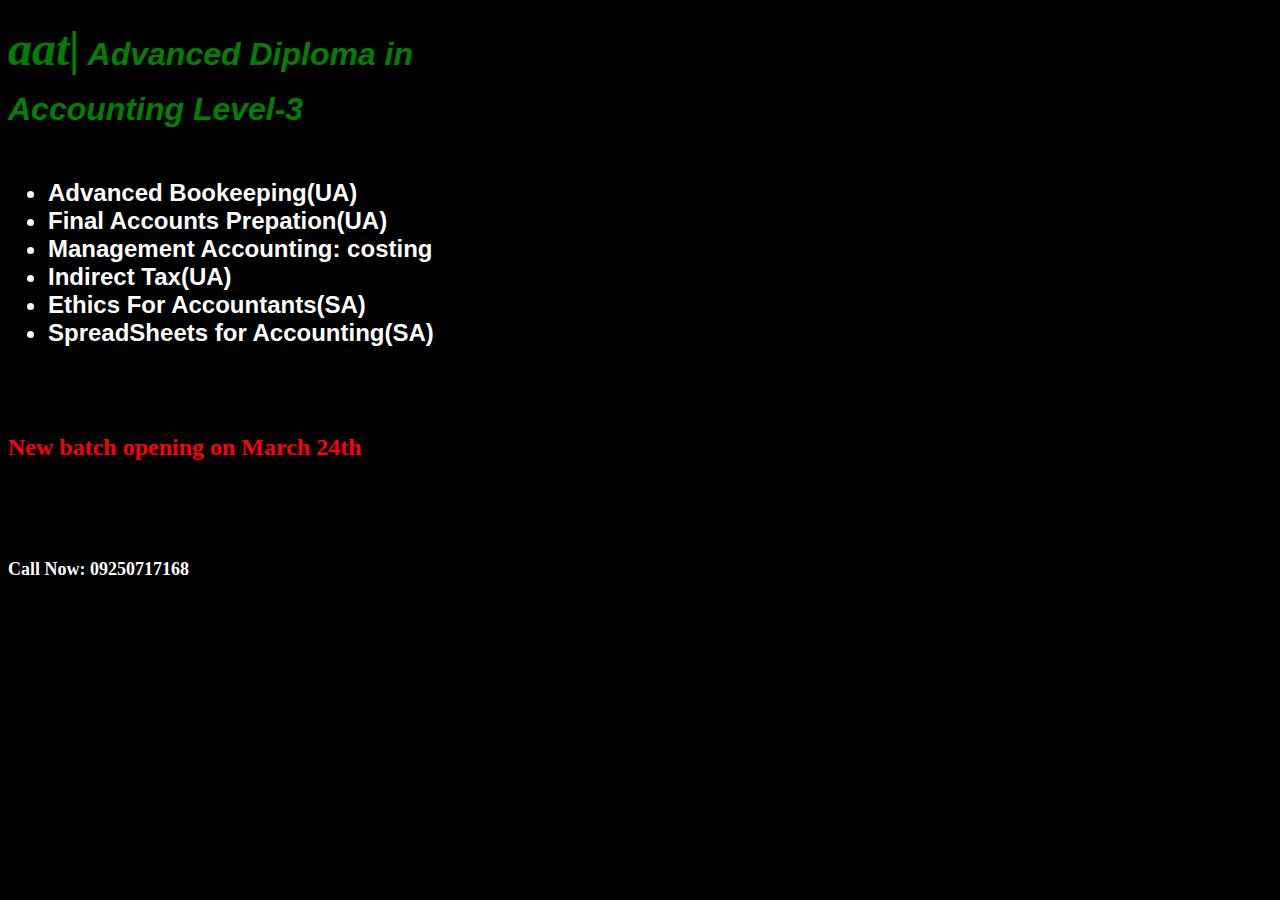
==== aat.html @ 9d329b63 "first commit" ====
<!DOCTYPE html>
<html>
<head>
	<title>aat</title>
	<meta charset="utf-8">
</head>
<body bgcolor="black">
	<h1><em><font face ="Candara" size="10" color="green">aat|<font face='Arial' size="6" color="green">
		Advanced Diploma in<br
	/>Accounting Level-3</font></em><h1>
		<ul><font face="Arial" size="5" color="white">
			<li>Advanced Bookeeping(UA)</li>
			<li>Final Accounts Prepation(UA)</li>
			<li>Management Accounting: costing</li>
			<li>Indirect Tax(UA)</li>
			<li>Ethics For Accountants(SA)</li>
			<li>SpreadSheets for Accounting(SA)</li></font>
		</ul>
		<h3><font face="Segoe UI" size="5" color="red">New batch opening on March 24th</font></h3>
		<h4><font face="Segoe UI" size="4" color="white">Call Now: 09250717168</font></h4>


</body>
</html>
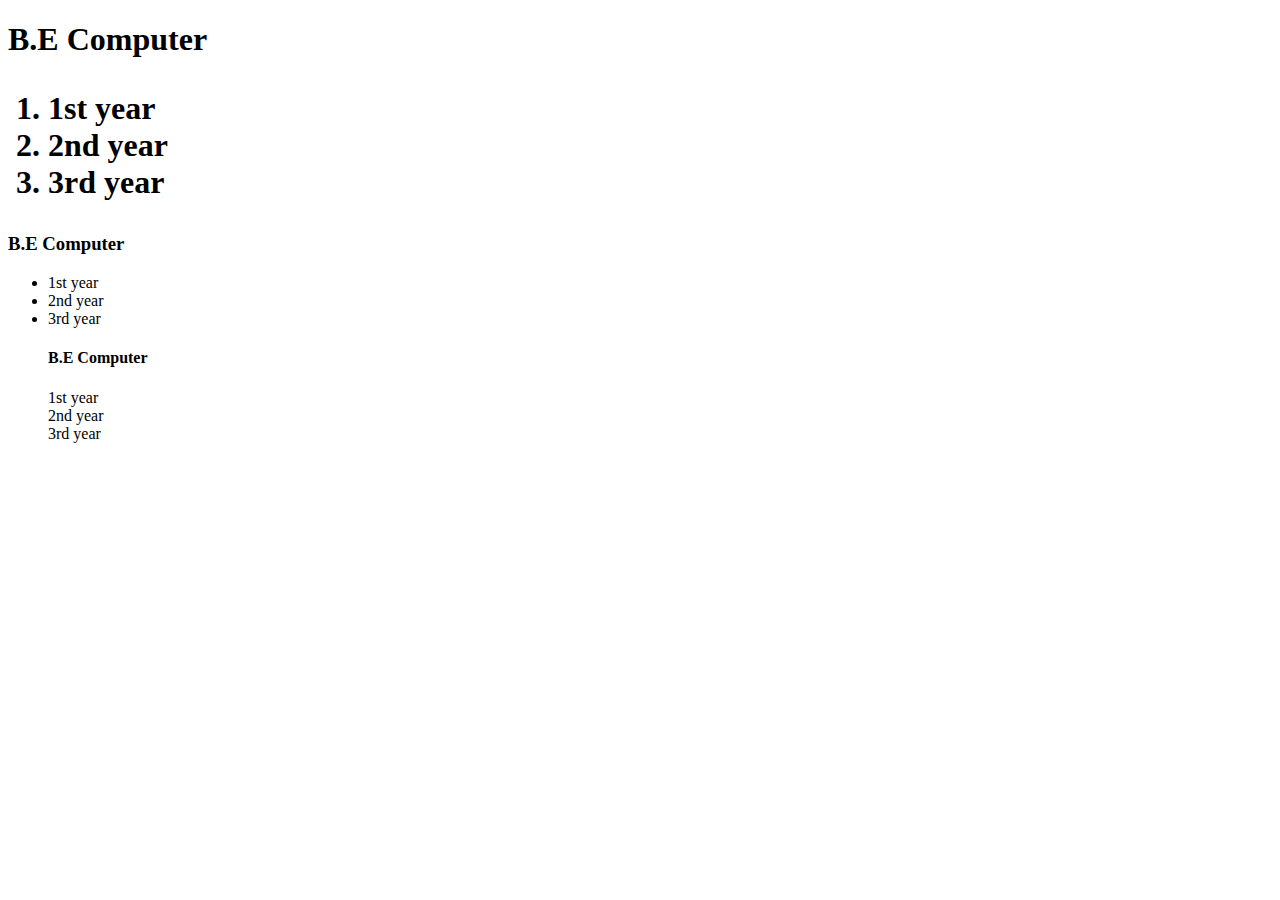
==== commit 16fb2eab: "file plus" ====
--- a/aat.html
+++ b/aat.html
@@ -1,24 +1,25 @@
 <!DOCTYPE html>
 <html>
 <head>
-	<title>aat</title>
-	<meta charset="utf-8">
+	<title>B.E Computer</title>
 </head>
-<body bgcolor="black">
-	<h1><em><font face ="Candara" size="10" color="green">aat|<font face='Arial' size="6" color="green">
-		Advanced Diploma in<br
-	/>Accounting Level-3</font></em><h1>
-		<ul><font face="Arial" size="5" color="white">
-			<li>Advanced Bookeeping(UA)</li>
-			<li>Final Accounts Prepation(UA)</li>
-			<li>Management Accounting: costing</li>
-			<li>Indirect Tax(UA)</li>
-			<li>Ethics For Accountants(SA)</li>
-			<li>SpreadSheets for Accounting(SA)</li></font>
-		</ul>
-		<h3><font face="Segoe UI" size="5" color="red">New batch opening on March 24th</font></h3>
-		<h4><font face="Segoe UI" size="4" color="white">Call Now: 09250717168</font></h4>
-
+<body>
+	<h1>B.E Computer<h1>
+		<ol>
+			<li>1st year</li>
+			<li>2nd year</li>
+			<li>3rd year</li>	
+		</ol>
+		<h3>B.E Computer</h3>
+		 <ul>
+		 	<li>1st year</li>
+		 	<li>2nd year</li>
+		 	<li>3rd year</li>
+		<h4>B.E Computer</h4>
+		 <dl>
+		 	<dt>1st year</dt>
+		 	<dt>2nd year</dt>
+		 	<dt>3rd year</dt>
 
 </body>
 </html>